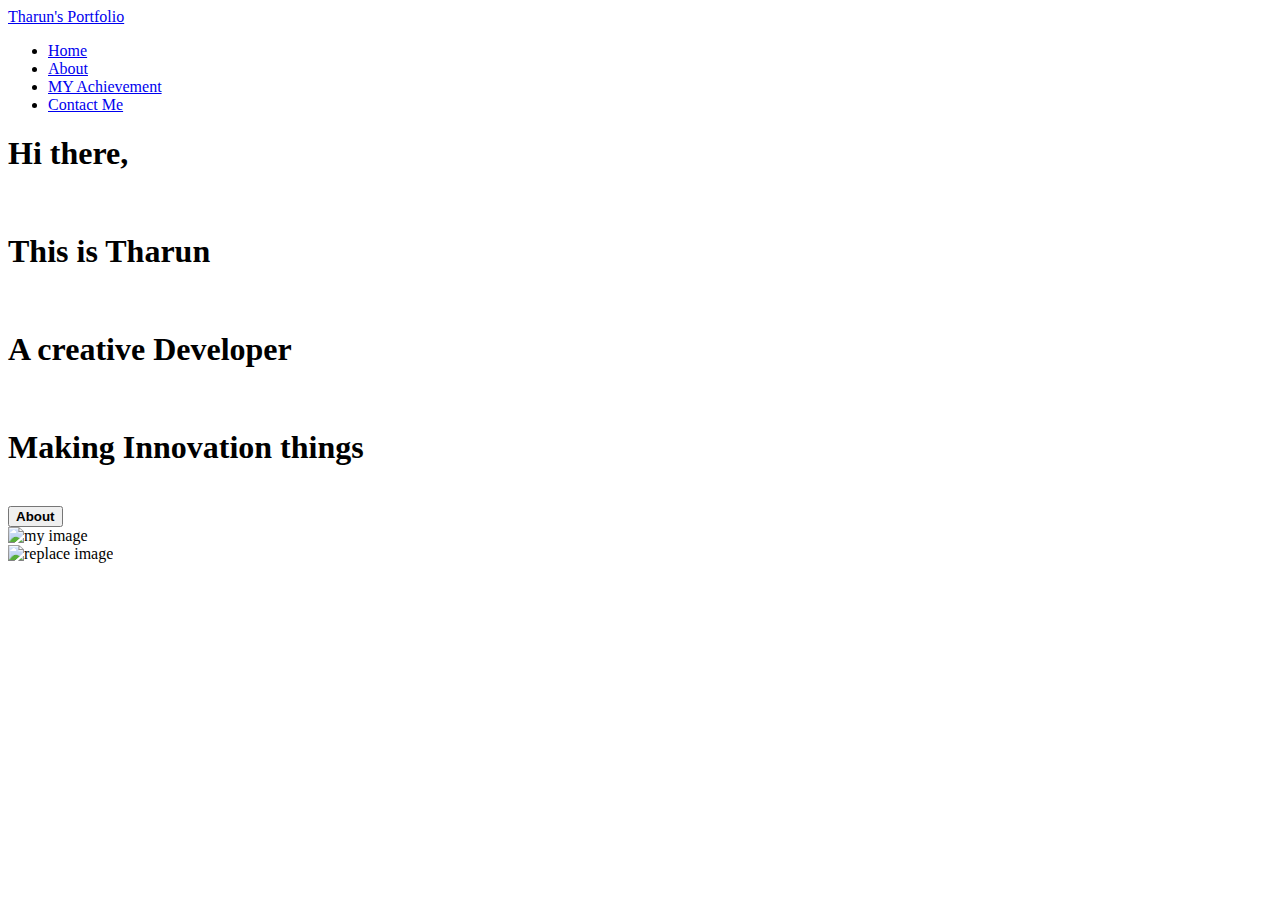
==== index.html @ 40fd709d "Update and rename portfolio/index.html to index.html" ====
<!DOCTYPE html>
<html lang="en">
<head>
    <meta charset="UTF-8">
    <meta name="viewport" content="width=device-width, initial-scale=1.0">
    <title>PORTFOLIO</title>
    <link rel="stylesheet" href="main.css">
</head>
<body>

    <!--Navigation-->
    <nav id="navbar">
        <div class="container">
            <a href="#home" class="logo">Tharun's Portfolio</a>
            <ul class="nav-links">
                <li><a href="#home">Home</a></li>
                <li><a href="#about">About</a></li>
                <li><a href="#my acheivement">MY Achievement</a></li>
                <li><a href="#contactme">Contact Me</a></li>
            </ul>
        </div>
    </nav>
        <div class="main1">
            <div class="main11">
            </div>
        </div>
        <div class="main2">
            <div class="main21">
                <h1 id="h1">Hi there,</h1><br>
                <h1 id="h2">This is <span style="color: black;">Tharun</span></h1><br>
                <h1 id="h3">A creative Developer</h1><br>
                <h1 id="h3">Making Innovation things</h1><br>
                                            
            </div>
            <div class="main22">
                <button id="b1" onclick="update()"><b>About</b></button>

            </div>
            <div class="main23" id="visible">
                <img src="tharun1.jpg" alt="my image" id="img2">
            </div>
            <div class="main24" id="hidden">
                <img src="images/saveetha.jpg" alt="replace image" id="img3">
            </div>
        </div>
        <div class="main3"></div>
        <script>
            function update(){
                document.getElementById("h1").innerHTML="I am 18 years old"
                document.getElementById("h2").innerHTML="Studying in SSC"
                document.getElementById("h3").innerHTML="1st year"
                document.getElementById("visible").style.display="none"
                document.getElementById("hidden").style.display="block"

            }
        </script>
        
        

    </body>
</html>
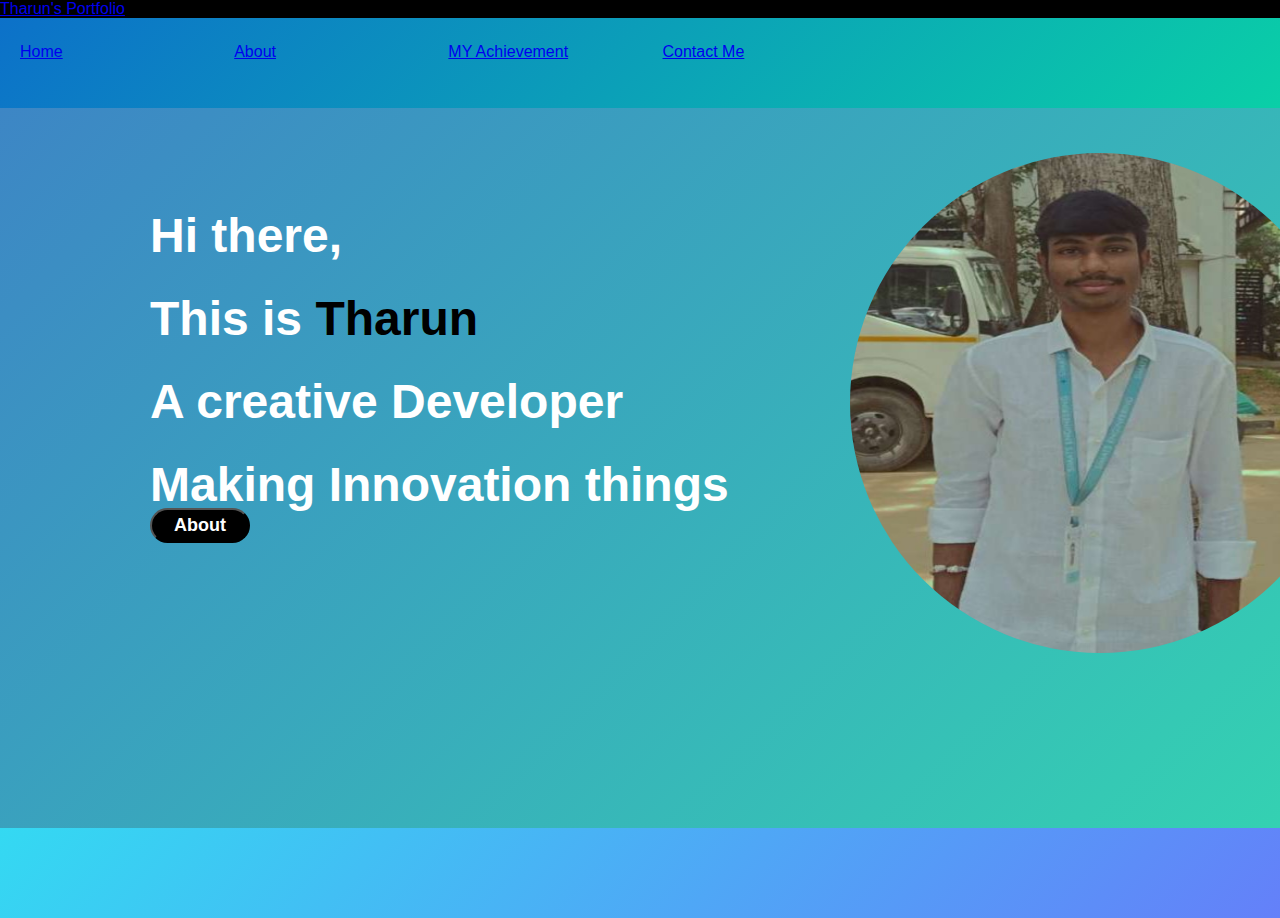
==== commit cee73749: "Update index.html" ====
--- a/index.html
+++ b/index.html
@@ -13,10 +13,10 @@
         <div class="container">
             <a href="#home" class="logo">Tharun's Portfolio</a>
             <ul class="nav-links">
-                <li><a href="#home">Home</a></li>
-                <li><a href="#about">About</a></li>
-                <li><a href="#my acheivement">MY Achievement</a></li>
-                <li><a href="#contactme">Contact Me</a></li>
+                <li><a href="/">Home</a></li>
+                <li><a href="/about-us.html">About</a></li>
+                <li><a href="/acheivements.html">MY Achievement</a></li>
+                <li><a href="/contact.html">Contact Me</a></li>
             </ul>
         </div>
     </nav>
--- a/main.css
+++ b/main.css
@@ -0,0 +1,105 @@
+*{
+    box-sizing: border-box;
+    margin: 0;
+    padding: 0;
+    font-family: 'Segoe UI', Tahoma, Geneva, Verdana, sans-serif;
+}
+
+body{
+    background-color: #000;
+    justify-content: center;
+    align-items: center;
+    height: 100vh;
+    overflow: hidden;
+    margin: 0px;
+}
+nav li{
+    display: inline-block;/* TEXT SHOULD BE ARRANGED IN THE HORIZONTAL */
+    position: relative;
+    width: 50%;
+    margin-left: 20px;
+    padding-top: 25px;
+    padding-bottom: 25px;
+    color:black
+}
+
+.nav-links{
+    position:absolute;
+    white-space: nowrap;
+    max-width: 1000px;/* MAX SCREEN WIDTH 1200 */
+    margin:0 auto /* TO ALIGN IN THE CENTER*/
+
+}
+    
+
+
+
+.main1{
+    width: 100vw;
+    height: 10vh;
+    background: linear-gradient(135deg, #0c71c9, #0acfa7);
+}
+.main11{
+    font-size: xx-large;
+    margin-left: 37%;
+}
+.main2{
+    width: 100vw;
+    height: 80vh;
+    position: relative;
+    background: linear-gradient(135deg, #3d86c5, #34d1b2);
+}
+.main21 h1{
+    margin: 0px;
+}
+.main21{
+    position: relative;
+    top: 100px;
+    font-size: x-large;
+    color: white;
+    left:150px ;
+}
+.main22{
+    position: absolute;
+    top: 400px;
+    left: 150px;
+}
+.main22 button{
+    width: 100px;
+    height: 35px;
+    font-size: large;
+    background-color: black;
+    border-radius: 40px;
+    color: white;
+}
+#img2{
+    width: 500px;
+    height: 500px;
+    border-radius:250px;
+    right: 100px;
+    position: relative;
+}
+#img3{
+    width: 500px;
+    height: 500px;
+    border-radius:250px;
+    
+}
+.main24{
+    position: absolute;
+    top: 45px;
+    right:220px;
+    display: none;
+}
+.main23{
+    position: absolute;
+    top: 45px;
+    left: 950px;
+}
+
+
+.main3{
+    width: 100vw;
+    height: 10vh;
+    background: linear-gradient(135deg, #34d9f2, #6480f9);
+}
